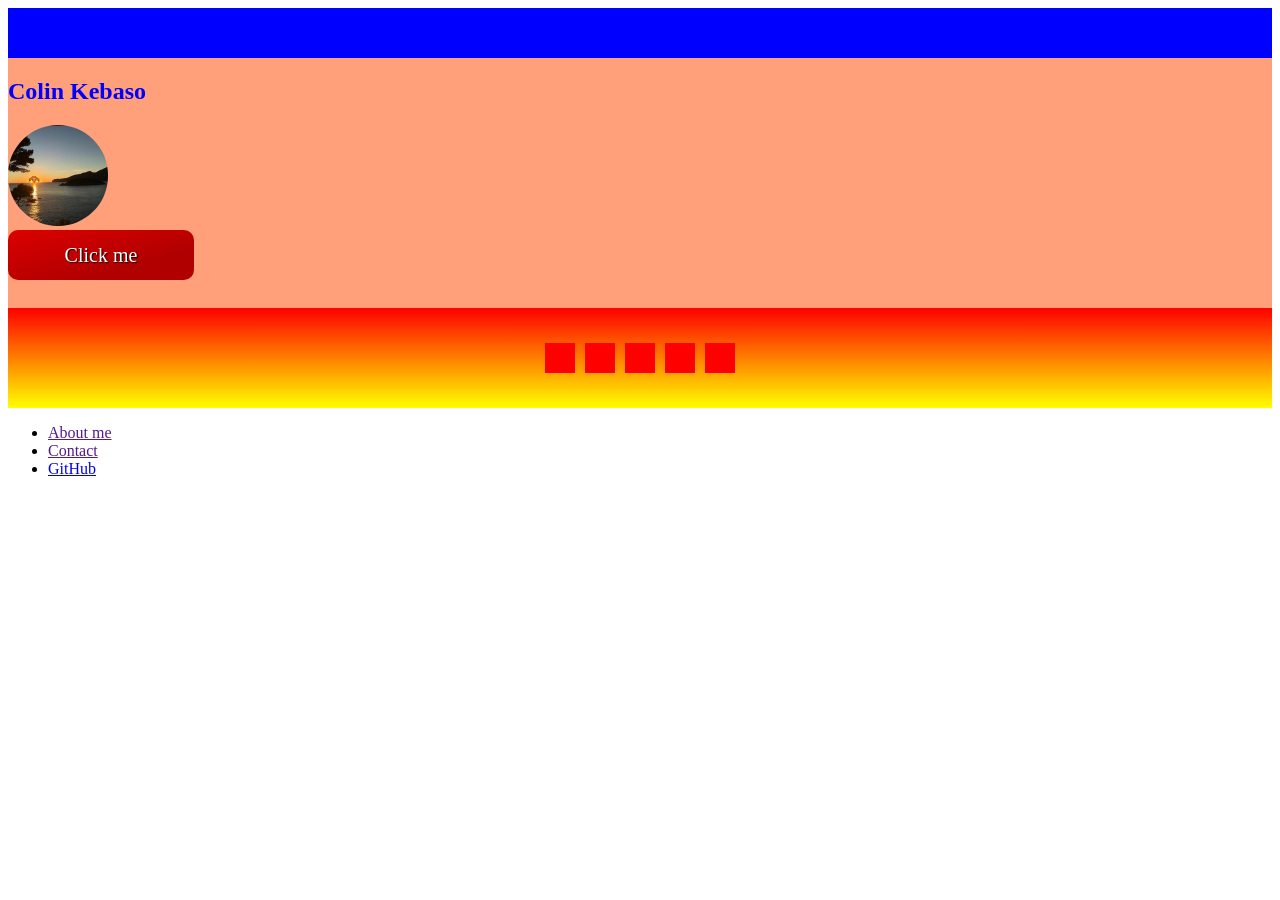
==== index.html @ f6bf2921 "Created Index.html file and added styling using css" ====
<!DOCTYPE html>
<html lang="en">
<head>
    <link rel="stylesheet" href="style.css">
    <meta charset="UTF-8">
    <meta name="viewport" content="width=device-width, initial-scale=1.0">
    <title>New HTML</title>
</head>
<body> 
    <header></header>

    <div class="about-me">
        <h2 id="name">Colin Kebaso</h2>
        <img class="avatar" src="images\image1.jpg" alt="Colin Kebaso headshot">
        <div class="button">Click me</div class="button">
    </div> 

    <section>

        <div class="test"></div>
        <div class="test"></div>
        <div class="test"></div>
        <div class="test"></div>
        <div class="test"></div>

    </section>

    <footer> 
        <ul>
            <li> <a href="">About me</a></li>
            <li> <a href="">Contact</a></li>
            <li> <a href="https://github.com/Nyam1aka">GitHub</a></li>
        </ul>
    </footer>
</body>
</html>
---- style.css ----
body{
    display: flex;
    flex-direction: column;
}
header{
    background-color: blue;
    width: 100%;
    height: 50px;
}
.about-me{
    background-color: lightsalmon;
    width: 100%;
    height: 250px;
}

.avatar{
    width: 100px;
    border-radius: 50px;
}
#name {
    color: blue ;
}

.button{
    border: 0;
    padding: 0 18px;
    font-size: 20px;
    width: 150px;
    text-align: center;
    line-height: 2.5;
    color: rgb(255, 255, 255);
    text-shadow: 1px 1px 1px #000;
    background-color: rgba(220, 0, 0, 1);
    background-image: linear-gradient(to top left, 
        rgba(0,0,0,0.2),
        rgba(0,0,0,0.2) 30%,
        rgba(0,0,0,0)
        );
    border-radius: 10px;
    box-shadow: inset 2px 2px 3px rgba(255, 255, 255, 0.6),
        inset -2px, -2px 3px rgba(0,0,0,0.6);

}
.button:hover{
    background-color: rgba(255, 0, 0, 1);
}
.button:active {
    box-shadow: inset -2px -2px 3px rgba(255, 255, 255, 0.6);
}

section{
    /* background-color: blue; */
    width: 100%;
    height: 100px;
    background-image: repeating-linear-gradient(red, yellow);
    display: flex;
    justify-content: center;
    align-items: center;
}
.test{
    width: 30px;
    height: 30px;
    background-color: red;
    margin: 5px;
}
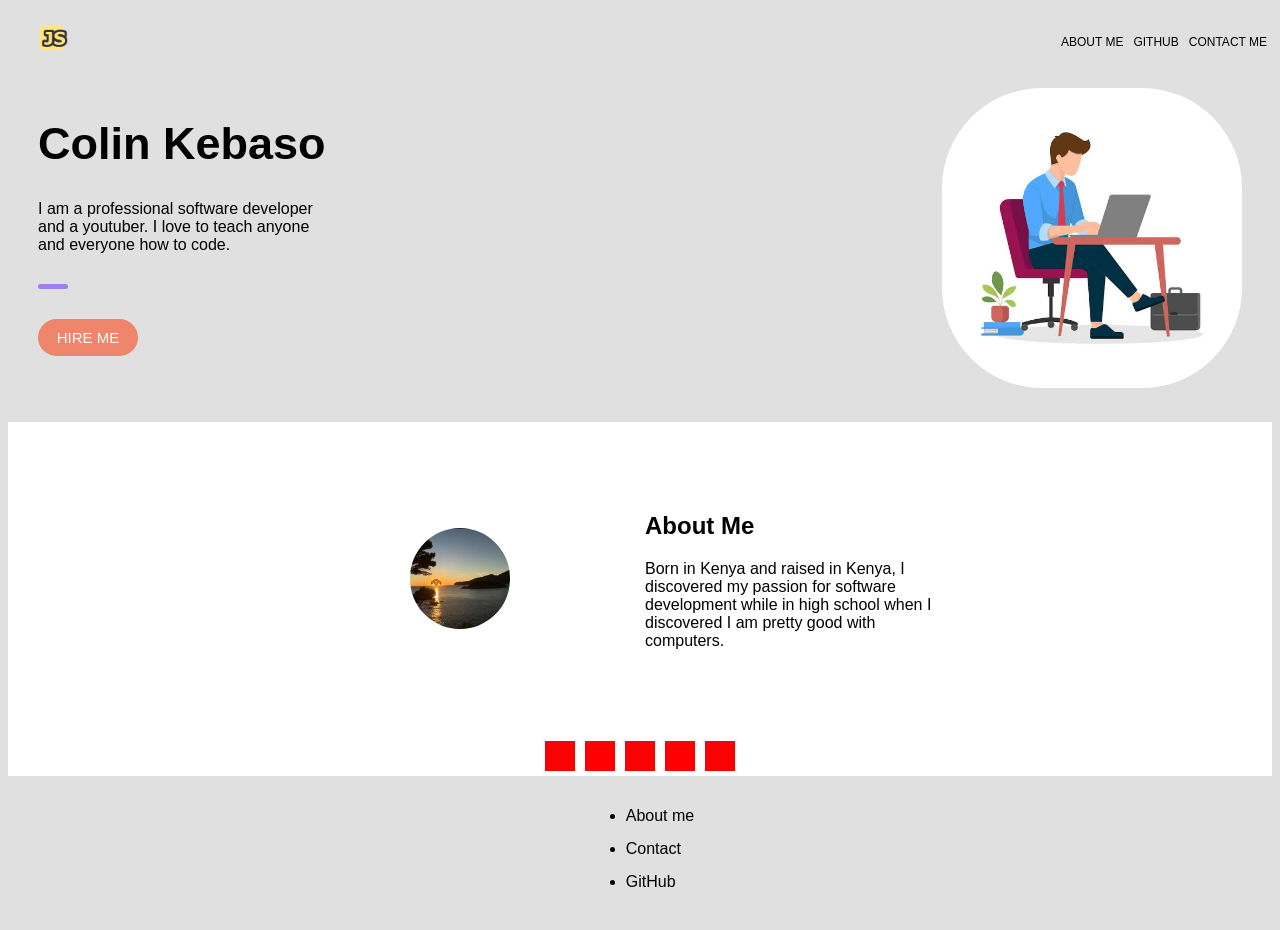
==== commit e64effba: "Added logo and hero images, added new file contact.html, added html and styling for the same" ====
--- a/index.html
+++ b/index.html
@@ -4,31 +4,67 @@
     <link rel="stylesheet" href="style.css">
     <meta charset="UTF-8">
     <meta name="viewport" content="width=device-width, initial-scale=1.0">
-    <title>New HTML</title>
+    <title>Colin Kebaso Portfolio</title>
 </head>
 <body> 
-    <header></header>
 
-    <div class="about-me">
-        <h2 id="name">Colin Kebaso</h2>
-        <img class="avatar" src="images\image1.jpg" alt="Colin Kebaso headshot">
-        <div class="button">Click me</div class="button">
+    <nav>
+        <img class= "logo" src="images/javascript-logo.png" alt="A Logo">
+        <ul class="nav-bar">
+            <li><a href="#about-me">About me</a></li>
+            <li><a href="https://github.com/Nyam1aka">GitHub</a></li>
+            <li><a href="pages/contact.html">Contact me</a></li>
+        </ul>
+    </nav> 
+
+    <div class="hero">
+
+        <div class="hero-info">
+            <h1 id="name">Colin Kebaso</h1>
+            <p>I am a professional software developer and a youtuber.
+                 I love to teach anyone and everyone how to code.</p>
+            <div class="styled-break"></div>
+            <div class="button">Hire me</div class="button">
+        </div>
+
+        <div>
+            <img class="hero-image" src="images/working-illustration.jpeg" alt="Working Illustration Image">
+        </div>
+        
     </div> 
 
     <section>
+        
+        <div class="about-me">
+            <img class="avatar" src="images\image1.jpg" alt="Colin Kebaso headshot">
+        </div>
 
+        <div class="info">
+            <h2><a name="about-me">About Me</a></h2>
+            <p>Born in Kenya and raised in Kenya, I discovered my passion
+                for software development while in high school when I discovered
+                I am pretty good with computers.
+            </p>
+        </div>
+       
+
+    </section>
+
+  
+
+    <section>
         <div class="test"></div>
         <div class="test"></div>
         <div class="test"></div>
         <div class="test"></div>
         <div class="test"></div>
+    </section>
 
-    </section>
 
     <footer> 
         <ul>
-            <li> <a href="">About me</a></li>
-            <li> <a href="">Contact</a></li>
+            <li> <a href="#about-me">About me</a></li>
+            <li> <a href="pages/contact.html">Contact</a></li>
             <li> <a href="https://github.com/Nyam1aka">GitHub</a></li>
         </ul>
     </footer>
--- a/style.css
+++ b/style.css
@@ -1,67 +1,224 @@
 body{
     display: flex;
     flex-direction: column;
-}
-header{
-    background-color: blue;
+    font-family: 'Gill Sans', 'Gill Sans MT', Calibri, 'Trebuchet MS', sans-serif;
+    background-color: #e0e0e0;
+}
+/* Navigation section */
+nav{
     width: 100%;
     height: 50px;
-}
-.about-me{
-    background-color: lightsalmon;
+    display: flex;
+    justify-content: space-between;
+}
+
+.logo{
+    height: 30px;
+    margin: 15px 30px;
+}
+
+.nav-bar{
+    display: flex;
+    justify-content: flex-end;
+    list-style-type: none;
+    text-transform: uppercase;
+    font-size: 12px;
+}
+
+li {
+    margin: 15px 5px;
+}
+
+/* Hero section */
+.hero{
     width: 100%;
-    height: 250px;
-}
-
-.avatar{
-    width: 100px;
-    border-radius: 50px;
+    display: flex;
+    justify-content: space-between;
+    flex-wrap: wrap;
+}
+.hero-info{
+    margin: 30px;
+    max-width: 300px;
+}
+
+.styled-break{
+    width: 30px;
+    height: 5px;
+    background-color: #a17df4;
+    border-radius: 2.5px;
+    margin: 30px 0;
 }
 #name {
-    color: blue ;
+    font-size: 45px;
+    color: black;
 }
 
 .button{
+    color: rgb(255, 255, 255);
+    background-color: #ef866c;
     border: 0;
-    padding: 0 18px;
-    font-size: 20px;
-    width: 150px;
+    padding: 10px 10px;
+    font-size: 15px;
+    width: 80px;
     text-align: center;
-    line-height: 2.5;
-    color: rgb(255, 255, 255);
-    text-shadow: 1px 1px 1px #000;
-    background-color: rgba(220, 0, 0, 1);
-    background-image: linear-gradient(to top left, 
+    border-radius: 20px;
+    text-transform: uppercase;
+    /* background-image: linear-gradient(to top left, 
         rgba(0,0,0,0.2),
         rgba(0,0,0,0.2) 30%,
         rgba(0,0,0,0)
         );
-    border-radius: 10px;
     box-shadow: inset 2px 2px 3px rgba(255, 255, 255, 0.6),
-        inset -2px, -2px 3px rgba(0,0,0,0.6);
+        inset -2px, -2px 3px rgba(0,0,0,0.6); */
 
 }
 .button:hover{
-    background-color: rgba(255, 0, 0, 1);
+    background-color: #ef744b;
 }
 .button:active {
     box-shadow: inset -2px -2px 3px rgba(255, 255, 255, 0.6);
 }
 
+.hero-image{
+    height: 300px;
+    width: 300px;
+    margin: 30px;
+    border-radius: 100px;
+}
+
+/* About me section */
 section{
-    /* background-color: blue; */
     width: 100%;
-    height: 100px;
-    background-image: repeating-linear-gradient(red, yellow);
+    background-color: #ffffff;
     display: flex;
     justify-content: center;
     align-items: center;
-}
-.test{
+    flex-wrap: wrap;
+    padding: 40px 0 0 0;
+}
+
+.avatar{
+    width: 100px;
+    border-radius: 50px;
+    margin: 15px;
+}
+
+.about-me{
+    width: 300px;
+    margin: 5px;
+    display: flex;
+    justify-content: space-evenly;
+}
+
+.info{
+    margin: 30px;
+    max-width: 300px;
+}
+.test {
     width: 30px;
     height: 30px;
+    margin: 5px;
     background-color: red;
-    margin: 5px;
+}
+
+/* Contact me page */
+ .container {
+  display: flex;
+  align-items: center;
+  justify-content: center;
+  flex-direction: column;
+  text-align: center;
+  margin-top: 30px;
+}
+
+.form_area {
+  display: flex;
+  justify-content: center;
+  align-items: center;
+  flex-direction: column;
+  background-color: #EDDCD9;
+  height: auto;
+  width: auto;
+  border: 2px solid #264143;
+  border-radius: 20px;
+  box-shadow: 3px 4px 0px 1px #E99F4C;
+}
+
+.title {
+  color: #264143;
+  font-weight: 900;
+  font-size: 1.5em;
+  margin-top: 20px;
+}
+
+.sub_title {
+  font-weight: 600;
+  margin: 5px 0;
+}
+
+.form_group {
+  display: flex;
+  flex-direction: column;
+  align-items: baseline;
+  margin: 10px;
+}
+
+.input-section{
+    display: flex;
+    margin: 0 8px 0 0;
+    padding-bottom: 10px;
+}
+
+.form_style {
+  outline: none;
+  border: 2px solid #264143;
+  box-shadow: 3px 4px 0px 1px #E99F4C;
+  width: 290px;
+  padding: 12px 10px;
+  border-radius: 4px;
+  font-size: 15px;
+}
+
+.form_style:focus, .btn:focus {
+  transform: translateY(4px);
+  box-shadow: 1px 2px 0px 0px #E99F4C;
+}
+
+.btn {
+  padding: 15px;
+  margin: 25px 0px;
+  width: 290px;
+  font-size: 15px;
+  border-radius: 12px;
+  font-weight: 600;
+  box-shadow: 3px 3px 0px 0px #E99F4C;
+  color: rgb(255, 255, 255);
+  background-color: #ef866c;
+}
+.btn:hover{
+    background-color: #ef744b;
+}
+.btn:active {
+    box-shadow: inset -2px -2px 3px rgba(255, 255, 255, 0.6);
+}
+
+/* Footer section */
+footer {
+    font-family: Arial, Helvetica, sans-serif;
+    display: flex;
+    justify-content: center;
+}
+
+a {
+   text-decoration: none; 
+   color: black
+}
+a:hover{
+    color: orangered;
+}
+
+a:active{
+    color: purple;
 }
 
  
